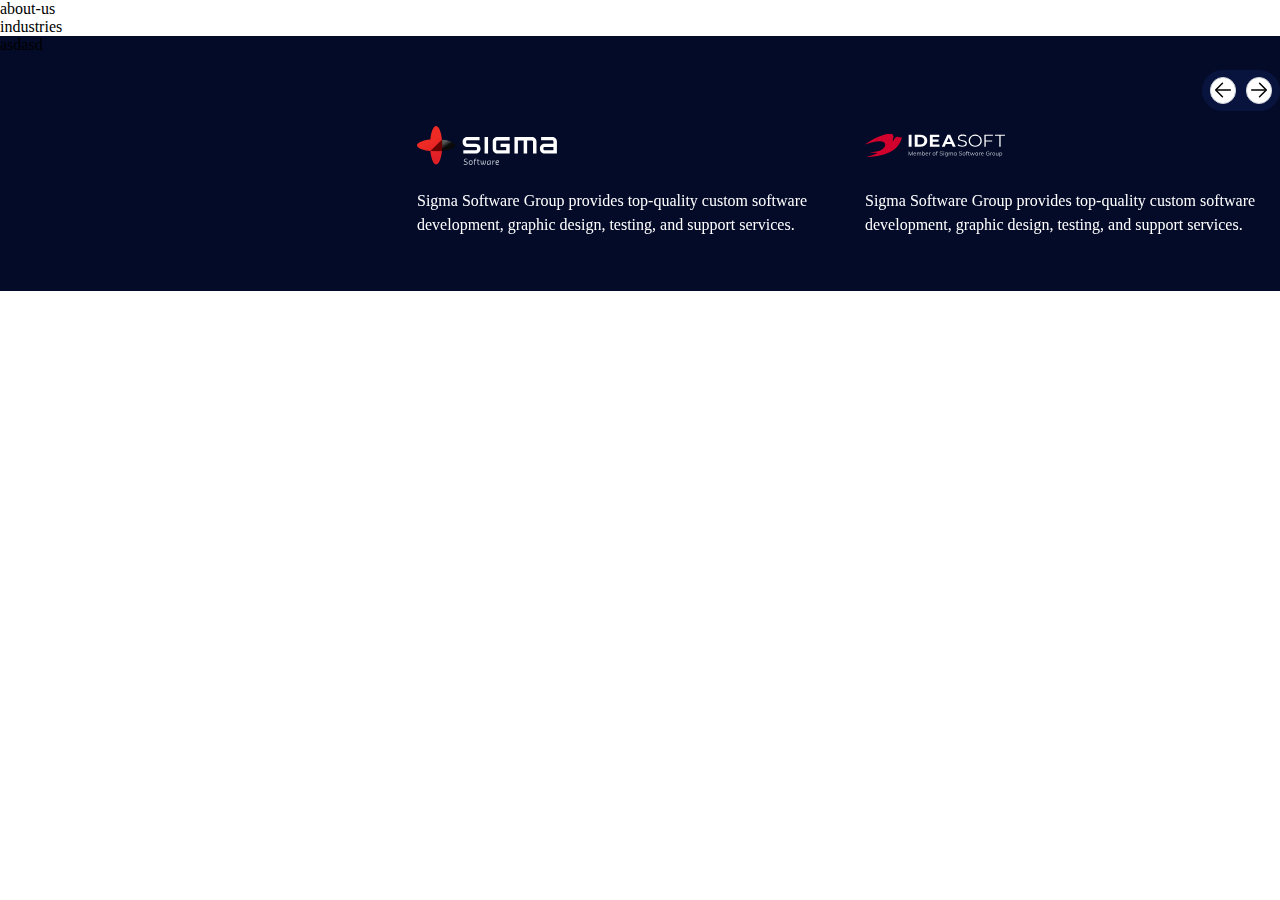
==== index.html @ 870d29e8 "style" ====
<!DOCTYPE html>
<html lang="en">
<head>
    <meta charset="UTF-8">
    <meta name="viewport" content="width=device-width, initial-scale=1.0, maximum-scale=1.0, user-scalable=0">
    <meta http-equiv="X-UA-Compatible" content="ie=edge">
    <meta name="it-rating" content="it-rat-8f86cffe2a74b4c44b0af9d98dd233a2"/>
    <title>BIOM | Tabs</title>
    <script src="jquery.min.js"></script>
    <script src="owlcarousel/owl.carousel.min.js"></script>
    <script
            src="https://code.jquery.com/jquery-3.6.0.min.js"
            integrity="sha256-/xUj+3OJU5yExlq6GSYGSHk7tPXikynS7ogEvDej/m4="
            crossorigin="anonymous"></script>
    <link rel="stylesheet" type="text/css" href="./css/style.css">
    <link rel="stylesheet" href="css/owl.carousel.min.css">
    <link rel="stylesheet" href="css/owl.theme.default.min.css">
</head>
<body>
<header>
    <div class="links-header">
        <ul>
            <li>
                <a href="/about-us.html">about-us</a>
            </li>
            <li>
                <a href="/industries.html">industries</a>
            </li>
        </ul>
    </div>
</header>
<main>
    <div class="partners-slider-wrapper" style="background-color: #040b29">
        <div class="partners-slider-title">
            asdasd
        </div>
        <div class="partners-slider">
            <div id="owl-demo" class="owl-carousel partners-slider-carousel ">
                <div>
                    <div class="partners-slider-icon">
                        <svg width="140" height="39" viewBox="0 0 140 39" fill="none"
                             xmlns="http://www.w3.org/2000/svg">
                            <g clip-path="url(#clip0_4730_5196)">
                                <path fill-rule="evenodd" clip-rule="evenodd"
                                      d="M46.3367 27.5465H58.7065C61.3407 27.5465 63.4845 25.5219 63.4845 23.0341V22.1871C63.4845 19.7445 61.4604 17.7635 58.8765 17.6784L58.7901 17.6713H50.4319C49.7066 17.6713 49.117 17.1141 49.117 16.4306V15.6148C49.117 14.9299 49.7066 14.372 50.4319 14.372H62.5508V11.1021H50.4319C47.7976 11.1021 45.6543 13.1255 45.6543 15.6148V16.4306C45.6543 18.9191 47.7976 20.9441 50.4319 20.9441H58.7065C59.4315 20.9458 60.0205 21.5034 60.0205 22.1871V23.0341C60.0205 23.7167 59.4307 24.2744 58.7065 24.2744H46.3367V27.5465Z"
                                      fill="white"/>
                                <path fill-rule="evenodd" clip-rule="evenodd"
                                      d="M67.5869 27.5444H71.0498V11.103H67.5876L67.5869 27.5444Z" fill="white"/>
                                <path fill-rule="evenodd" clip-rule="evenodd"
                                      d="M116.029 27.5385H119.493L119.494 15.6198C119.494 13.1305 117.35 11.106 114.715 11.106H97.458V27.5385H100.9V14.3783H106.666L106.671 27.5385H110.127V14.3783H114.715C115.441 14.3783 116.031 14.9361 116.031 15.6205L116.029 27.5385Z"
                                      fill="white"/>
                                <path fill-rule="evenodd" clip-rule="evenodd"
                                      d="M136.435 24.2672H136.433H127.712C126.987 24.2672 126.396 23.7105 126.396 23.024V22.1873C126.396 21.5023 126.987 20.9447 127.712 20.9447H136.439L136.435 24.2672ZM139.906 15.6151C139.906 13.1272 137.761 11.1021 135.126 11.1021H124.128V14.3742H135.126C135.853 14.3742 136.442 14.9322 136.442 15.6161L136.442 17.6726H127.712C125.078 17.6726 122.936 19.6984 122.936 22.1873V23.024C122.936 25.5144 125.078 27.5387 127.712 27.5387H139.892L139.906 15.6151Z"
                                      fill="white"/>
                                <path fill-rule="evenodd" clip-rule="evenodd"
                                      d="M75.7185 23.0361C75.7185 25.5244 77.8601 27.55 80.4954 27.55H92.69V17.6843H83.578V20.956H89.2076V24.2781H80.4954C79.7699 24.2781 79.1786 23.7203 79.1786 23.0361L79.1756 15.621C79.1756 14.9366 79.7669 14.3788 80.4924 14.3788H92.6564V11.1064H80.4924C77.8571 11.1064 75.7148 13.131 75.7148 15.621L75.7185 23.0361Z"
                                      fill="white"/>
                                <path fill-rule="evenodd" clip-rule="evenodd"
                                      d="M19.1431 0C16.4214 0 14.1168 5.62988 13.3332 13.4003C5.60129 14.1876 0 16.504 0 19.2396C0 21.9748 5.60129 24.2912 13.3332 25.0787C14.1168 32.8489 16.4214 38.4786 19.1431 38.4786C22.5098 38.4786 25.2392 29.8646 25.2392 19.2394C25.2392 8.61376 22.5098 0 19.1431 0Z"
                                      fill="url(#paint0_linear_4730_5196)"/>
                                <mask id="mask0_4730_5196" style="mask-type:alpha" maskUnits="userSpaceOnUse" x="13"
                                      y="13" width="26" height="13">
                                    <path d="M13.334 25.0781C15.1662 25.2643 17.1181 25.3651 19.1432 25.3651C29.7159 25.3651 38.2864 22.6222 38.2864 19.2391C38.2864 16.5035 32.6853 14.1872 24.9531 13.3999L13.334 25.0781Z"
                                          fill="white"/>
                                </mask>
                                <g mask="url(#mask0_4730_5196)">
                                    <path d="M13.334 25.0781C15.1662 25.2643 17.1181 25.3651 19.1432 25.3651C29.7159 25.3651 38.2864 22.6222 38.2864 19.2391C38.2864 16.5035 32.6853 14.1872 24.9531 13.3999L13.334 25.0781Z"
                                          fill="url(#paint1_linear_4730_5196)"/>
                                    <path fill-rule="evenodd" clip-rule="evenodd"
                                          d="M24.9533 13.3999H24.9531L13.334 25.0784C15.1662 25.2643 17.1183 25.3651 19.1437 25.3651C21.1693 25.3651 23.1213 25.2643 24.9533 25.0784C25.139 23.2363 25.2396 21.2747 25.2396 19.2389C25.2396 17.2029 25.139 15.2411 24.9533 13.3999Z"
                                          fill="#690000"/>
                                    <path fill-rule="evenodd" clip-rule="evenodd"
                                          d="M13.3353 25.0787L24.9544 13.4002C23.1224 13.2138 21.1703 13.1128 19.1449 13.1128C17.1193 13.1128 15.1671 13.2138 13.3348 13.4002C13.1492 15.2416 13.0488 17.2035 13.0488 19.2392C13.0488 21.275 13.1492 23.2366 13.3348 25.0787H13.3353Z"
                                          fill="#A50D12"/>
                                </g>
                                <path fill-rule="evenodd" clip-rule="evenodd"
                                      d="M46.7568 38.6715V38.0003H46.822C47.1316 38.0904 47.8728 38.2541 48.3453 38.2541H48.5976C49.3635 38.2541 49.8767 37.9673 49.8767 37.1979C49.8767 36.5267 49.5345 36.322 48.9805 36.1746L48.1579 35.9536C47.5713 35.7898 46.822 35.4052 46.822 34.3162C46.822 33.3255 47.5795 32.6543 48.7934 32.6543H48.9805C49.4286 32.6543 50.1291 32.7855 50.3816 32.9081V33.555H50.3167C50.0231 33.4567 49.396 33.3255 48.9805 33.3255H48.7934C48.0276 33.3255 47.5795 33.6123 47.5795 34.3162C47.5795 34.9549 47.9868 35.1268 48.4756 35.274L49.2657 35.5032C49.893 35.6834 50.6342 36.0109 50.6342 37.1979C50.6342 38.2541 49.8767 38.9253 48.5976 38.9253H48.3453C47.8402 38.9253 47.0094 38.7616 46.7568 38.6715Z"
                                      fill="#CED4DA"/>
                                <path fill-rule="evenodd" clip-rule="evenodd"
                                      d="M54.9523 36.5594C54.9523 35.5689 54.6672 34.9551 53.7142 34.9551C52.761 34.9551 52.476 35.5689 52.476 36.5594C52.476 37.5502 52.761 38.2871 53.7142 38.2871C54.6672 38.2871 54.9523 37.5502 54.9523 36.5594ZM51.7754 36.5594C51.7754 35.2171 52.4109 34.3164 53.7142 34.3164C55.0826 34.3164 55.6527 35.2171 55.6527 36.5594C55.6527 38.0251 55.0175 38.9253 53.7142 38.9253C52.3457 38.9253 51.7754 38.0251 51.7754 36.5594Z"
                                      fill="#CED4DA"/>
                                <path fill-rule="evenodd" clip-rule="evenodd"
                                      d="M57.2993 35.0203H56.5986V34.3816H57.2993V34.1933C57.2993 33.2274 57.8777 32.7197 58.7655 32.7197H59.2706V33.3584H58.7655C58.1952 33.3584 57.9999 33.6122 57.9999 34.1933V34.3816H59.1484V35.0203H57.9999V38.8598H57.2993V35.0203Z"
                                      fill="#CED4DA"/>
                                <path fill-rule="evenodd" clip-rule="evenodd"
                                      d="M62.0856 38.8598C61.1326 38.8598 60.5542 38.4094 60.5542 37.3207V35.0203H59.8535V34.3817H60.5542V33.3584H61.2548V34.3817H62.5255V35.0203H61.2548V37.1979C61.2548 38.0248 61.5071 38.2211 62.2078 38.2211H62.6559V38.8598H62.0856Z"
                                      fill="#CED4DA"/>
                                <path fill-rule="evenodd" clip-rule="evenodd"
                                      d="M63.6016 35.5361V34.3818H64.3022V35.5361C64.3022 36.8132 64.7093 37.8692 65.0923 38.3441C65.4752 37.8692 65.8904 36.8132 65.8904 35.5361V34.3818H66.5911V35.5361C66.5911 36.8132 67.0064 37.8692 67.3893 38.3441C67.764 37.8692 68.1795 36.8132 68.1795 35.5361V34.3818H68.88V35.5361C68.88 37.067 68.2447 38.4096 67.7966 38.8599H67.0392C66.8111 38.6061 66.3385 37.8037 66.2408 37.3208C66.143 37.8037 65.6705 38.6061 65.4424 38.8599H64.6849C64.2368 38.4096 63.6016 37.067 63.6016 35.5361Z"
                                      fill="#CED4DA"/>
                                <path fill-rule="evenodd" clip-rule="evenodd"
                                      d="M72.9129 37.3206V35.02H72.408C71.4466 35.02 70.7541 35.6587 70.7541 36.6819V37.3861C70.7541 38.09 71.0719 38.2865 71.4466 38.2865C71.8947 38.2865 72.408 37.8364 72.6603 37.5826L72.9129 37.3206ZM70.0537 37.3861V36.6819C70.0537 35.2738 71.1941 34.3813 72.408 34.3813H73.6135V38.8597H72.9129V38.0247L72.5951 38.3438C72.2693 38.663 71.8947 38.925 71.3244 38.925C70.6238 38.925 70.0537 38.4746 70.0537 37.3861Z"
                                      fill="#CED4DA"/>
                                <path fill-rule="evenodd" clip-rule="evenodd"
                                      d="M75.3896 34.3818H76.0903V35.3726L76.1555 35.2743C76.4895 34.7585 76.8803 34.3818 77.4588 34.3818H77.7437V35.1513H77.4262C77.1087 35.1513 76.7989 35.2743 76.5954 35.4708L76.0903 35.9782V38.8599H75.3896V34.3818Z"
                                      fill="#CED4DA"/>
                                <path fill-rule="evenodd" clip-rule="evenodd"
                                      d="M79.2924 36.2974H80.4328C81.1333 36.2974 81.3288 36.0436 81.3288 35.6017C81.3288 35.1186 81.0031 34.9551 80.498 34.9551C79.7324 34.9551 79.2924 35.3397 79.2924 36.2401V36.2974ZM78.5918 37.1326V36.2401C78.5918 35.0203 79.4144 34.3164 80.498 34.3164C81.386 34.3164 82.0213 34.7012 82.0213 35.6017C82.0213 36.3957 81.5162 36.8788 80.6281 36.8788H79.2924V37.1326C79.2924 37.9675 79.7974 38.2869 80.498 38.2869C81.0031 38.2869 81.5162 38.0904 81.7036 38.0003H81.7687V38.639C81.5813 38.729 81.0031 38.9253 80.498 38.9253C79.4144 38.9253 78.5918 38.4097 78.5918 37.1326Z"
                                      fill="#CED4DA"/>
                            </g>
                            <defs>
                                <linearGradient id="paint0_linear_4730_5196" x1="16.3473" y1="31.1244" x2="9.30823"
                                                y2="17.2313" gradientUnits="userSpaceOnUse">
                                    <stop stop-color="#E11F27"/>
                                    <stop offset="1" stop-color="#EE2A24"/>
                                </linearGradient>
                                <linearGradient id="paint1_linear_4730_5196" x1="23.0646" y1="18.8253" x2="25.5005"
                                                y2="22.8401" gradientUnits="userSpaceOnUse">
                                    <stop stop-color="#595959"/>
                                    <stop offset="1" stop-color="#0A0A0A"/>
                                </linearGradient>
                                <clipPath id="clip0_4730_5196">
                                    <rect width="140" height="39" fill="white"/>
                                </clipPath>
                            </defs>
                        </svg>
                    </div>
                    <div class="partners-slider-text">
                        <p>
                            Sigma Software Group provides top-quality custom software development, graphic design,
                            testing, and support services.
                        </p>
                    </div>
                </div>
                <div>
                    <div class="partners-slider-icon">
                        <svg width="166" height="28" viewBox="0 0 166 28" fill="none"
                             xmlns="http://www.w3.org/2000/svg">
                            <g clip-path="url(#clip0_4730_5223)">
                                <path d="M100.998 1.18747L107.603 15.4003H104.015L102.707 12.3547H95.8483L94.5398 15.4003H91.0366L97.621 1.18747H100.998ZM65.6771 1.18747C67.281 1.18747 68.6984 1.48188 69.9295 2.0707C71.1605 2.65952 72.1172 3.4886 72.7996 4.55795C73.4819 5.62731 73.8231 6.87261 73.8231 8.29391C73.8231 9.7152 73.4819 10.9605 72.7996 12.0299C72.1172 13.0992 71.1605 13.9283 69.9295 14.5171C68.6984 15.1059 67.281 15.4003 65.6771 15.4003H58.9661V1.18747H65.6771ZM88.1021 1.18747V3.82701H80.3359V6.91323H87.1946V9.47155H80.3359V12.7608H88.3764V15.4003H76.9382V1.18747H88.1021ZM55.2042 1.18066V15.3935H51.7959V1.18066H55.2042ZM65.5082 3.88792H62.3849V12.6999H65.5082C66.9855 12.6999 68.1638 12.304 69.0431 11.5121C69.9224 10.7202 70.3621 9.64752 70.3621 8.29391C70.3621 6.9403 69.9224 5.86757 69.0431 5.07571C68.1638 4.28384 66.9855 3.88792 65.5082 3.88792ZM99.2882 4.41583L96.9457 9.85733H101.631L99.2882 4.41583Z"
                                      fill="white"/>
                                <path d="M115.327 15.522C114.23 15.522 113.178 15.3528 112.172 15.0143C111.166 14.6759 110.389 14.2293 109.84 13.6743L110.452 12.5169C110.987 13.0313 111.697 13.4475 112.584 13.7656C113.47 14.0837 114.384 14.2428 115.327 14.2428C116.65 14.2428 117.641 14.0093 118.303 13.5423C118.964 13.0753 119.295 12.4696 119.295 11.7251C119.295 11.1566 119.115 10.7031 118.756 10.3647C118.398 10.0263 117.958 9.76574 117.437 9.583C116.917 9.40026 116.192 9.20061 115.264 8.98403C114.152 8.71331 113.266 8.45274 112.605 8.20232C111.943 7.9519 111.377 7.56951 110.906 7.05514C110.435 6.54077 110.199 5.84367 110.199 4.96382C110.199 4.2464 110.396 3.59329 110.79 3.00447C111.184 2.41565 111.789 1.94528 112.605 1.59334C113.421 1.2414 114.434 1.06543 115.644 1.06543C116.488 1.06543 117.314 1.1771 118.123 1.40045C118.932 1.62379 119.632 1.93174 120.223 2.32428L119.696 3.52223C119.076 3.12968 118.415 2.83527 117.712 2.639C117.008 2.44272 116.319 2.34459 115.644 2.34459C114.349 2.34459 113.375 2.58485 112.721 3.06538C112.067 3.54592 111.739 4.16519 111.739 4.92321C111.739 5.49173 111.919 5.94857 112.278 6.29374C112.636 6.63891 113.087 6.90286 113.628 7.0856C114.17 7.26833 114.898 7.46799 115.812 7.68457C116.896 7.94175 117.772 8.19555 118.44 8.44597C119.108 8.69639 119.674 9.0754 120.139 9.583C120.603 10.0906 120.835 10.7776 120.835 11.6439C120.835 12.3613 120.635 13.0144 120.234 13.6032C119.833 14.192 119.217 14.659 118.387 15.0042C117.557 15.3494 116.537 15.522 115.327 15.522ZM130.691 15.522C129.227 15.522 127.901 15.2072 126.713 14.5778C125.524 13.9484 124.595 13.0855 123.927 11.989C123.259 10.8926 122.924 9.66084 122.924 8.29369C122.924 6.92654 123.259 5.69477 123.927 4.59834C124.595 3.50192 125.524 2.639 126.713 2.00957C127.901 1.38014 129.227 1.06543 130.691 1.06543C132.154 1.06543 133.473 1.37676 134.648 1.99942C135.822 2.62208 136.747 3.485 137.423 4.58819C138.098 5.69139 138.436 6.92654 138.436 8.29369C138.436 9.66084 138.098 10.896 137.423 11.9992C136.747 13.1024 135.822 13.9653 134.648 14.588C133.473 15.2106 132.154 15.522 130.691 15.522ZM130.691 14.1819C131.858 14.1819 132.913 13.9281 133.856 13.4205C134.799 12.9129 135.537 12.209 136.072 11.3089C136.607 10.4087 136.874 9.40365 136.874 8.29369C136.874 7.18373 136.607 6.17868 136.072 5.27853C135.537 4.37838 134.799 3.67451 133.856 3.1669C132.913 2.6593 131.858 2.4055 130.691 2.4055C129.523 2.4055 128.464 2.6593 127.514 3.1669C126.565 3.67451 125.819 4.37838 125.277 5.27853C124.736 6.17868 124.465 7.18373 124.465 8.29369C124.465 9.40365 124.736 10.4087 125.277 11.3089C125.819 12.209 126.565 12.9129 127.514 13.4205C128.464 13.9281 129.523 14.1819 130.691 14.1819ZM143.135 2.48672V8.07035H150.775V9.36981H143.135V15.4001H141.574V1.18725H151.703V2.48672H143.135ZM159.247 2.48672H154.055V1.18725H166V2.48672H160.809V15.4001H159.247V2.48672Z"
                                      fill="white"/>
                                <path d="M52.3251 25.7589L52.3191 22.2728L53.9405 25.7589H54.3444L55.9527 22.248L55.9529 25.7589H56.4821V21.0335H56.0086L54.1486 25.1055L52.2694 21.0335H51.7959V25.7589H52.3251ZM59.2629 25.8054C59.5136 25.8054 59.7585 25.7656 59.9975 25.6859C60.2366 25.6063 60.4327 25.4979 60.5859 25.3607L60.3979 24.9692C60.2261 25.1019 60.0463 25.2003 59.8583 25.2645C59.6703 25.3286 59.4741 25.3607 59.2699 25.3607C58.8799 25.3607 58.584 25.2501 58.3821 25.0289C58.1801 24.8077 58.0792 24.4802 58.0792 24.0466L58.0793 24.0732H60.6486V23.9736C60.6486 23.6329 60.5894 23.3409 60.471 23.0976C60.3526 22.8542 60.182 22.6673 59.9592 22.5367C59.7364 22.4062 59.4695 22.341 59.1585 22.341C58.8335 22.341 58.5469 22.414 58.2985 22.56C58.0502 22.706 57.8564 22.9095 57.7171 23.1706C57.5778 23.4316 57.5082 23.7347 57.5082 24.0798C57.5082 24.4382 57.579 24.7468 57.7206 25.0057C57.8622 25.2645 58.0641 25.4625 58.3264 25.5997C58.5887 25.7368 58.9008 25.8054 59.2629 25.8054ZM60.14 23.7214H58.1031L58.1052 23.7078C58.1428 23.4802 58.221 23.2895 58.34 23.1357L58.3682 23.1009C58.5608 22.873 58.8266 22.7591 59.1654 22.7591C59.4904 22.7591 59.7376 22.8631 59.907 23.071C60.0341 23.227 60.1109 23.434 60.1374 23.692L60.14 23.7214ZM62.1482 25.7589V23.8542C62.1482 23.5267 62.2329 23.2679 62.4023 23.0776C62.5718 22.8874 62.805 22.7923 63.1021 22.7923C63.3528 22.7923 63.5373 22.8642 63.6557 23.008C63.7741 23.1518 63.8333 23.3785 63.8333 23.6882V25.7589H64.3973V23.8542C64.3973 23.5267 64.482 23.2679 64.6514 23.0776C64.8209 22.8874 65.0518 22.7923 65.3443 22.7923C65.5949 22.7923 65.7783 22.8642 65.8944 23.008C66.0104 23.1518 66.0684 23.3785 66.0684 23.6882V25.7589H66.6324V23.6617C66.6324 23.2192 66.535 22.8885 66.34 22.6695C66.145 22.4505 65.8549 22.341 65.4696 22.341C65.1539 22.341 64.8835 22.4206 64.6584 22.5799C64.5036 22.6894 64.3845 22.825 64.301 22.9868L64.2968 22.9953C64.2383 22.8372 64.1561 22.7084 64.0503 22.6089L64.0178 22.5799C63.8298 22.4206 63.5663 22.341 63.2275 22.341C62.9443 22.341 62.6994 22.4117 62.4929 22.5533C62.3379 22.6595 62.2176 22.7993 62.1319 22.9727L62.1173 23.0033L62.0646 22.4206H61.5285C61.5517 22.5755 61.5668 22.7314 61.5737 22.8885C61.5807 23.0456 61.5842 23.2015 61.5842 23.3564V25.7589H62.1482ZM69.5316 25.8054C69.838 25.8054 70.1084 25.7335 70.3428 25.5897C70.5773 25.4459 70.7606 25.2424 70.8929 24.9791C71.0252 24.7158 71.0914 24.4094 71.0914 24.0599C71.0914 23.7104 71.0252 23.4073 70.8929 23.1506C70.7606 22.894 70.5784 22.6949 70.3463 22.5533C70.1142 22.4117 69.8427 22.341 69.5316 22.341C69.216 22.341 68.9467 22.4173 68.7239 22.5699C68.5707 22.6749 68.4516 22.8086 68.3664 22.971L68.3478 23.0084L68.3479 20.8742H67.7839V25.7589H68.3479L68.3478 25.1408L68.3664 25.1785C68.4438 25.3277 68.5493 25.4518 68.683 25.5508L68.7239 25.5797C68.9467 25.7302 69.216 25.8054 69.5316 25.8054ZM69.4272 25.3607C69.079 25.3607 68.8121 25.249 68.6264 25.0256C68.4408 24.8021 68.3479 24.4847 68.3479 24.0732C68.3479 23.6661 68.4408 23.3509 68.6264 23.1274C68.8121 22.904 69.079 22.7923 69.4272 22.7923C69.7661 22.7923 70.0307 22.9029 70.221 23.1241C70.4113 23.3453 70.5065 23.6573 70.5065 24.0599C70.5065 24.4714 70.4113 24.7911 70.221 25.0189C70.0307 25.2468 69.7661 25.3607 69.4272 25.3607ZM73.5867 25.8054C73.8374 25.8054 74.0823 25.7656 74.3213 25.6859C74.5604 25.6063 74.7565 25.4979 74.9097 25.3607L74.7217 24.9692C74.55 25.1019 74.3701 25.2003 74.1821 25.2645C73.9941 25.3286 73.7979 25.3607 73.5937 25.3607C73.2038 25.3607 72.9078 25.2501 72.7059 25.0289C72.504 24.8077 72.403 24.4802 72.403 24.0466L72.4032 24.0732H74.9724V23.9736C74.9724 23.6329 74.9132 23.3409 74.7948 23.0976C74.6765 22.8542 74.5059 22.6673 74.283 22.5367C74.0602 22.4062 73.7933 22.341 73.4823 22.341C73.1573 22.341 72.8707 22.414 72.6223 22.56C72.374 22.706 72.1802 22.9095 72.0409 23.1706C71.9016 23.4316 71.832 23.7347 71.832 24.0798C71.832 24.4382 71.9028 24.7468 72.0444 25.0057C72.186 25.2645 72.3879 25.4625 72.6502 25.5997C72.9125 25.7368 73.2246 25.8054 73.5867 25.8054ZM74.4638 23.7214H72.4269L72.429 23.7078C72.4666 23.4802 72.5448 23.2895 72.6638 23.1357L72.692 23.1009C72.8846 22.873 73.1504 22.7591 73.4892 22.7591C73.8142 22.7591 74.0614 22.8631 74.2308 23.071C74.3579 23.227 74.4347 23.434 74.4613 23.692L74.4638 23.7214ZM76.472 25.7589V23.8542C76.472 23.6816 76.5057 23.5168 76.573 23.3597C76.6403 23.2026 76.747 23.0732 76.8933 22.9715C77.0395 22.8697 77.2333 22.8188 77.4747 22.8188C77.614 22.8188 77.737 22.8365 77.8437 22.8719L77.8577 22.3808C77.8112 22.3675 77.7613 22.3575 77.708 22.3509C77.6546 22.3443 77.5977 22.341 77.5374 22.341C77.2681 22.341 77.0256 22.4151 76.8097 22.5633C76.6446 22.6766 76.5237 22.832 76.4468 23.0295L76.4454 23.0333L76.3884 22.4206H75.8523C75.8755 22.5755 75.8906 22.7314 75.8975 22.8885C75.9045 23.0456 75.908 23.2015 75.908 23.3564V25.7589H76.472ZM81.8526 25.8054C82.1868 25.8054 82.4781 25.7346 82.7265 25.593C82.9748 25.4514 83.1675 25.2512 83.3044 24.9924C83.4414 24.7335 83.5098 24.4271 83.5098 24.0732C83.5098 23.7236 83.4414 23.4183 83.3044 23.1573C83.1675 22.8962 82.9748 22.6949 82.7265 22.5533C82.4781 22.4117 82.1868 22.341 81.8526 22.341C81.5184 22.341 81.2271 22.4117 80.9787 22.5533C80.7304 22.6949 80.5377 22.8962 80.4008 23.1573C80.2638 23.4183 80.1954 23.7236 80.1954 24.0732C80.1954 24.4271 80.2638 24.7335 80.4008 24.9924C80.5377 25.2512 80.7304 25.4514 80.9787 25.593C81.2271 25.7346 81.5184 25.8054 81.8526 25.8054ZM81.8526 25.3607C81.5044 25.3607 81.2364 25.2512 81.0484 25.0322C80.8604 24.8132 80.7664 24.4935 80.7664 24.0732C80.7664 23.6617 80.8627 23.3453 81.0553 23.1241C81.248 22.9029 81.5137 22.7923 81.8526 22.7923C82.1915 22.7923 82.4561 22.9029 82.6464 23.1241C82.8367 23.3453 82.9319 23.6617 82.9319 24.0732C82.9319 24.4935 82.8379 24.8132 82.6499 25.0322C82.4619 25.2512 82.1961 25.3607 81.8526 25.3607ZM85.2114 25.7589V22.8454H86.0678V22.4206L85.2114 22.4207V21.9759C85.2114 21.8191 85.2325 21.6933 85.2747 21.5986L85.288 21.5711C85.339 21.4737 85.4098 21.4063 85.5003 21.3687C85.5909 21.331 85.6918 21.3122 85.8032 21.3122C85.9146 21.3122 86.0353 21.3299 86.1653 21.3653V20.9074C86.0864 20.8853 86.0075 20.8698 85.9286 20.8609C85.8497 20.8521 85.7707 20.8477 85.6918 20.8477C85.3669 20.8477 85.1116 20.935 84.9259 21.1098C84.7402 21.2846 84.6474 21.5512 84.6474 21.9096V22.4207L83.965 22.4206V22.8454H84.6474V25.7589H85.2114ZM90.4249 25.812C90.8009 25.812 91.1258 25.7567 91.3997 25.6461C91.6736 25.5355 91.8848 25.3806 92.0333 25.1815C92.1819 24.9824 92.2562 24.7479 92.2562 24.478C92.2562 24.2568 92.2051 24.0743 92.103 23.9305C92.0009 23.7867 91.8628 23.6694 91.6887 23.5787C91.5146 23.488 91.3161 23.4117 91.0933 23.3498C90.8705 23.2878 90.6384 23.2303 90.397 23.1772C90.1695 23.1241 89.9676 23.0655 89.7912 23.0013C89.6148 22.9372 89.4779 22.852 89.3804 22.7458C89.2829 22.6396 89.2342 22.5002 89.2342 22.3277C89.2342 22.0489 89.3433 21.8321 89.5614 21.6773C89.7796 21.5224 90.0813 21.445 90.4666 21.445C90.7498 21.445 91.0121 21.4892 91.2535 21.5777C91.4949 21.6662 91.7293 21.8056 91.9568 21.9958L92.1796 21.5777C92.0403 21.4494 91.8813 21.341 91.7026 21.2525C91.5239 21.164 91.3301 21.0965 91.1212 21.0501C90.9123 21.0036 90.6941 20.9804 90.4666 20.9804C90.0999 20.9804 89.7819 21.0379 89.5127 21.153C89.2435 21.268 89.0346 21.4284 88.886 21.6341C88.7375 21.8399 88.6632 22.0777 88.6632 22.3476C88.6632 22.5732 88.7096 22.7613 88.8025 22.9117C88.8953 23.0622 89.0241 23.186 89.1889 23.2834C89.3537 23.3807 89.5429 23.4615 89.7564 23.5256C89.9699 23.5898 90.1951 23.6462 90.4318 23.6949C90.6686 23.748 90.8809 23.8044 91.069 23.8641C91.257 23.9238 91.4055 24.0035 91.5146 24.103C91.6237 24.2026 91.6782 24.3342 91.6782 24.4979C91.6782 24.7678 91.5691 24.9769 91.351 25.1251C91.1328 25.2733 90.8264 25.3475 90.4318 25.3475C90.093 25.3475 89.797 25.3054 89.544 25.2214C89.291 25.1373 89.0392 24.9957 88.7885 24.7966L88.5727 25.2147C88.7259 25.3475 88.8976 25.4592 89.0879 25.5499C89.2783 25.6406 89.4848 25.707 89.7077 25.749C89.9305 25.791 90.1695 25.812 90.4249 25.812ZM93.8324 21.6175V21.0069H93.143V21.6175H93.8324ZM93.7627 25.7589V22.4206H93.1987V25.7589H93.7627ZM96.4739 27.239C96.9938 27.239 97.3873 27.1129 97.6542 26.8607C97.9211 26.6085 98.0546 26.2324 98.0546 25.7324V22.4206H97.4906V22.9948L97.4787 22.971C97.4008 22.8233 97.2944 22.6994 97.1594 22.5993L97.118 22.5699C96.8929 22.4173 96.6178 22.341 96.2929 22.341C95.9819 22.341 95.7091 22.4106 95.4747 22.55C95.2403 22.6894 95.0569 22.883 94.9246 23.1307C94.7923 23.3785 94.7262 23.6683 94.7262 24.0002C94.7262 24.332 94.7923 24.6218 94.9246 24.8696C95.0569 25.1174 95.2403 25.311 95.4747 25.4503C95.7091 25.5897 95.9819 25.6594 96.2929 25.6594C96.5111 25.6594 96.706 25.624 96.8778 25.5532C97.0495 25.4824 97.1946 25.3817 97.313 25.2512C97.384 25.1729 97.4438 25.0862 97.4922 24.9912L97.4975 24.9802V25.7789C97.4975 26.0974 97.4194 26.3415 97.2632 26.5112L97.2364 26.5388C97.0623 26.7091 96.8082 26.7943 96.4739 26.7943C96.2279 26.7943 96.0074 26.7677 95.8124 26.7147C95.6175 26.6616 95.4109 26.5753 95.1927 26.4558L95.0952 26.8938C95.4852 27.1239 95.9447 27.239 96.4739 27.239ZM96.4043 25.2081C96.0608 25.2081 95.7904 25.1019 95.5931 24.8895C95.3958 24.6771 95.2972 24.3807 95.2972 24.0002C95.2972 23.6241 95.3958 23.3287 95.5931 23.1141C95.7904 22.8996 96.0608 22.7923 96.4043 22.7923C96.7432 22.7923 97.0089 22.8996 97.2016 23.1141C97.3942 23.3287 97.4906 23.6241 97.4906 24.0002C97.4906 24.3763 97.3942 24.6716 97.2016 24.8862C97.0089 25.1008 96.7432 25.2081 96.4043 25.2081ZM99.784 25.7589V23.8542C99.784 23.5267 99.8687 23.2679 100.038 23.0776C100.208 22.8874 100.441 22.7923 100.738 22.7923C100.989 22.7923 101.173 22.8642 101.291 23.008C101.41 23.1518 101.469 23.3785 101.469 23.6882V25.7589H102.033V23.8542C102.033 23.5267 102.118 23.2679 102.287 23.0776C102.457 22.8874 102.688 22.7923 102.98 22.7923C103.231 22.7923 103.414 22.8642 103.53 23.008C103.646 23.1518 103.704 23.3785 103.704 23.6882V25.7589H104.268V23.6617C104.268 23.2192 104.171 22.8885 103.976 22.6695C103.781 22.4505 103.491 22.341 103.105 22.341C102.79 22.341 102.519 22.4206 102.294 22.5799C102.139 22.6894 102.02 22.825 101.937 22.9868L101.933 22.9953C101.874 22.8372 101.792 22.7084 101.686 22.6089L101.654 22.5799C101.466 22.4206 101.202 22.341 100.863 22.341C100.58 22.341 100.335 22.4117 100.129 22.5533C99.9737 22.6595 99.8534 22.7993 99.7676 22.9727L99.7533 23.003L99.7004 22.4206H99.1642C99.1874 22.5755 99.2025 22.7314 99.2095 22.8885C99.2165 23.0456 99.2199 23.2015 99.2199 23.3564V25.7589H99.784ZM106.764 25.8054C107.084 25.8054 107.355 25.7302 107.578 25.5797C107.731 25.4763 107.851 25.3426 107.936 25.1785L107.947 25.155V25.7589H108.504V22.4206H107.947V22.9915L107.936 22.9679C107.858 22.8187 107.753 22.6946 107.619 22.5956L107.578 22.5666C107.355 22.4162 107.084 22.341 106.764 22.341C106.457 22.341 106.187 22.414 105.952 22.56C105.718 22.706 105.536 22.9095 105.406 23.1706C105.276 23.4316 105.211 23.7369 105.211 24.0864C105.211 24.436 105.275 24.7402 105.402 24.999C105.53 25.2579 105.711 25.457 105.945 25.5963C106.18 25.7357 106.453 25.8054 106.764 25.8054ZM106.875 25.3607C106.531 25.3607 106.263 25.2501 106.071 25.0289C105.878 24.8077 105.782 24.4935 105.782 24.0864C105.782 23.6794 105.878 23.3619 106.071 23.1341C106.263 22.9062 106.531 22.7923 106.875 22.7923C107.214 22.7923 107.477 22.9029 107.665 23.1241C107.853 23.3453 107.947 23.6617 107.947 24.0732C107.947 24.4847 107.854 24.8021 107.669 25.0256C107.483 25.249 107.218 25.3607 106.875 25.3607ZM113.216 25.812C113.592 25.812 113.917 25.7567 114.191 25.6461C114.465 25.5355 114.676 25.3806 114.825 25.1815C114.974 24.9824 115.048 24.7479 115.048 24.478C115.048 24.2568 114.997 24.0743 114.895 23.9305C114.792 23.7867 114.654 23.6694 114.48 23.5787C114.306 23.488 114.108 23.4117 113.885 23.3498C113.662 23.2878 113.43 23.2303 113.189 23.1772C112.961 23.1241 112.759 23.0655 112.583 23.0013C112.406 22.9372 112.269 22.852 112.172 22.7458C112.075 22.6396 112.026 22.5002 112.026 22.3277C112.026 22.0489 112.135 21.8321 112.353 21.6773C112.571 21.5224 112.873 21.445 113.258 21.445C113.541 21.445 113.804 21.4892 114.045 21.5777C114.286 21.6662 114.521 21.8056 114.748 21.9958L114.971 21.5777C114.832 21.4494 114.673 21.341 114.494 21.2525C114.315 21.164 114.122 21.0965 113.913 21.0501C113.704 21.0036 113.486 20.9804 113.258 20.9804C112.892 20.9804 112.574 21.0379 112.304 21.153C112.035 21.268 111.826 21.4284 111.678 21.6341C111.529 21.8399 111.455 22.0777 111.455 22.3476C111.455 22.5732 111.501 22.7613 111.594 22.9117C111.687 23.0622 111.816 23.186 111.981 23.2834C112.145 23.3807 112.334 23.4615 112.548 23.5256C112.762 23.5898 112.987 23.6462 113.223 23.6949C113.46 23.748 113.673 23.8044 113.861 23.8641C114.049 23.9238 114.197 24.0035 114.306 24.103C114.415 24.2026 114.47 24.3342 114.47 24.4979C114.47 24.7678 114.361 24.9769 114.143 25.1251C113.924 25.2733 113.618 25.3475 113.223 25.3475C112.885 25.3475 112.589 25.3054 112.336 25.2214C112.083 25.1373 111.831 24.9957 111.58 24.7966L111.364 25.2147C111.517 25.3475 111.689 25.4592 111.88 25.5499C112.07 25.6406 112.276 25.707 112.499 25.749C112.722 25.791 112.961 25.812 113.216 25.812ZM117.439 25.8054C117.773 25.8054 118.064 25.7346 118.313 25.593C118.561 25.4514 118.754 25.2512 118.89 24.9924C119.027 24.7335 119.096 24.4271 119.096 24.0732C119.096 23.7236 119.027 23.4183 118.89 23.1573C118.754 22.8962 118.561 22.6949 118.313 22.5533C118.064 22.4117 117.773 22.341 117.439 22.341C117.104 22.341 116.813 22.4117 116.565 22.5533C116.316 22.6949 116.124 22.8962 115.987 23.1573C115.85 23.4183 115.781 23.7236 115.781 24.0732C115.781 24.4271 115.85 24.7335 115.987 24.9924C116.124 25.2512 116.316 25.4514 116.565 25.593C116.813 25.7346 117.104 25.8054 117.439 25.8054ZM117.439 25.3607C117.091 25.3607 116.822 25.2512 116.634 25.0322C116.446 24.8132 116.352 24.4935 116.352 24.0732C116.352 23.6617 116.449 23.3453 116.641 23.1241C116.834 22.9029 117.1 22.7923 117.439 22.7923C117.778 22.7923 118.042 22.9029 118.232 23.1241C118.423 23.3453 118.518 23.6617 118.518 24.0732C118.518 24.4935 118.424 24.8132 118.236 25.0322C118.048 25.2512 117.782 25.3607 117.439 25.3607ZM120.797 25.7589V22.8454H121.654V22.4206L120.797 22.4207V21.9759C120.797 21.8191 120.819 21.6933 120.861 21.5986L120.874 21.5711C120.925 21.4737 120.996 21.4063 121.086 21.3687C121.177 21.331 121.278 21.3122 121.389 21.3122C121.501 21.3122 121.621 21.3299 121.751 21.3653V20.9074C121.672 20.8853 121.594 20.8698 121.515 20.8609C121.436 20.8521 121.357 20.8477 121.278 20.8477C120.953 20.8477 120.698 20.935 120.512 21.1098C120.326 21.2846 120.233 21.5512 120.233 21.9096V22.4207L119.551 22.4206V22.8454H120.233V25.7589H120.797ZM123.564 25.8054C123.657 25.8054 123.742 25.7999 123.818 25.7888C123.895 25.7777 123.973 25.7612 124.052 25.739V25.2811C123.982 25.3032 123.919 25.3187 123.864 25.3275C123.808 25.3364 123.745 25.3408 123.676 25.3408C123.56 25.3408 123.455 25.322 123.362 25.2844C123.27 25.2468 123.196 25.1793 123.143 25.082C123.09 24.9846 123.063 24.8475 123.063 24.6705L123.063 22.8454H124.066V22.4206L123.063 22.4207L123.063 21.372L122.499 21.5644L122.499 22.4207L121.817 22.4206V22.8454H122.499L122.499 24.7435C122.499 25.0798 122.586 25.3362 122.76 25.5127L122.788 25.5399C122.981 25.7169 123.239 25.8054 123.564 25.8054ZM126.352 25.7589L127.348 23.1522L128.351 25.7589H128.894L130.189 22.4206H129.632L128.622 25.1188L127.612 22.4206H127.118L126.096 25.118L125.106 22.4206H124.514L125.809 25.7589H126.352ZM132.301 25.8054C132.621 25.8054 132.893 25.7302 133.116 25.5797C133.269 25.4763 133.388 25.3426 133.473 25.1785L133.485 25.1553L133.485 25.7589H134.042V22.4206H133.485L133.485 22.9912L133.473 22.9679C133.396 22.8187 133.29 22.6946 133.157 22.5956L133.116 22.5666C132.893 22.4162 132.621 22.341 132.301 22.341C131.995 22.341 131.724 22.414 131.49 22.56C131.256 22.706 131.073 22.9095 130.943 23.1706C130.813 23.4316 130.748 23.7369 130.748 24.0864C130.748 24.436 130.812 24.7402 130.94 24.999C131.068 25.2579 131.249 25.457 131.483 25.5963C131.717 25.7357 131.99 25.8054 132.301 25.8054ZM132.413 25.3607C132.069 25.3607 131.801 25.2501 131.608 25.0289C131.416 24.8077 131.319 24.4935 131.319 24.0864C131.319 23.6794 131.416 23.3619 131.608 23.1341C131.801 22.9062 132.069 22.7923 132.413 22.7923C132.751 22.7923 133.015 22.9029 133.203 23.1241C133.391 23.3453 133.485 23.6617 133.485 24.0732C133.485 24.4847 133.392 24.8021 133.206 25.0256C133.021 25.249 132.756 25.3607 132.413 25.3607ZM135.778 25.7589V23.8542C135.778 23.6816 135.812 23.5168 135.879 23.3597C135.947 23.2026 136.053 23.0732 136.2 22.9715C136.346 22.8697 136.54 22.8188 136.781 22.8188C136.92 22.8188 137.043 22.8365 137.15 22.8719L137.164 22.3808C137.118 22.3675 137.068 22.3575 137.014 22.3509C136.961 22.3443 136.904 22.341 136.844 22.341C136.574 22.341 136.332 22.4151 136.116 22.5633C135.951 22.6766 135.83 22.832 135.753 23.0295L135.752 23.0333L135.695 22.4206H135.159C135.182 22.5755 135.197 22.7314 135.204 22.8885C135.211 23.0456 135.214 23.2015 135.214 23.3564V25.7589H135.778ZM139.29 25.8054C139.541 25.8054 139.786 25.7656 140.025 25.6859C140.264 25.6063 140.46 25.4979 140.613 25.3607L140.425 24.9692C140.254 25.1019 140.074 25.2003 139.886 25.2645C139.698 25.3286 139.501 25.3607 139.297 25.3607C138.907 25.3607 138.611 25.2501 138.409 25.0289C138.208 24.8077 138.107 24.4802 138.107 24.0466L138.107 24.0732H140.676V23.9736C140.676 23.6329 140.617 23.3409 140.498 23.0976C140.38 22.8542 140.209 22.6673 139.987 22.5367C139.764 22.4062 139.497 22.341 139.186 22.341C138.861 22.341 138.574 22.414 138.326 22.56C138.078 22.706 137.884 22.9095 137.744 23.1706C137.605 23.4316 137.536 23.7347 137.536 24.0798C137.536 24.4382 137.606 24.7468 137.748 25.0057C137.89 25.2645 138.091 25.4625 138.354 25.5997C138.616 25.7368 138.928 25.8054 139.29 25.8054ZM140.167 23.7214H138.13L138.133 23.7078C138.17 23.4802 138.248 23.2895 138.367 23.1357L138.396 23.1009C138.588 22.873 138.854 22.7591 139.193 22.7591C139.518 22.7591 139.765 22.8631 139.934 23.071C140.061 23.227 140.138 23.434 140.165 23.692L140.167 23.7214ZM145.771 25.812C145.985 25.812 146.199 25.7988 146.415 25.7722C146.631 25.7457 146.833 25.7081 147.021 25.6594C147.209 25.6107 147.368 25.5532 147.498 25.4868V23.2967H145.743V23.7281H146.976V25.1708L146.972 25.1722C146.849 25.212 146.717 25.2461 146.577 25.2746L146.492 25.291C146.262 25.3331 146.026 25.3541 145.785 25.3541C145.2 25.3541 144.754 25.1871 144.448 24.853C144.142 24.519 143.988 24.0311 143.988 23.3896C143.988 22.7613 144.138 22.2801 144.438 21.9461C144.737 21.612 145.168 21.445 145.729 21.445C146.012 21.445 146.27 21.4881 146.502 21.5744C146.734 21.6607 146.971 21.8012 147.212 21.9958L147.435 21.5777C147.222 21.3786 146.97 21.2293 146.68 21.1297C146.39 21.0302 146.073 20.9804 145.729 20.9804C145.251 20.9804 144.837 21.0755 144.486 21.2658C144.136 21.456 143.867 21.7315 143.679 22.0921C143.491 22.4527 143.397 22.8852 143.397 23.3896C143.397 23.8984 143.491 24.3331 143.679 24.6937C143.867 25.0543 144.138 25.3309 144.493 25.5233C144.848 25.7158 145.274 25.812 145.771 25.812ZM149.241 25.7589V23.8542C149.241 23.6816 149.275 23.5168 149.342 23.3597C149.41 23.2026 149.516 23.0732 149.662 22.9715C149.809 22.8697 150.003 22.8188 150.244 22.8188C150.383 22.8188 150.506 22.8365 150.613 22.8719L150.627 22.3808C150.58 22.3675 150.531 22.3575 150.477 22.3509C150.424 22.3443 150.367 22.341 150.307 22.341C150.037 22.341 149.795 22.4151 149.579 22.5633C149.414 22.6766 149.293 22.832 149.216 23.0295L149.215 23.0333L149.158 22.4206H148.622C148.645 22.5755 148.66 22.7314 148.667 22.8885C148.674 23.0456 148.677 23.2015 148.677 23.3564V25.7589H149.241ZM152.656 25.8054C152.99 25.8054 153.281 25.7346 153.53 25.593C153.778 25.4514 153.971 25.2512 154.108 24.9924C154.244 24.7335 154.313 24.4271 154.313 24.0732C154.313 23.7236 154.244 23.4183 154.108 23.1573C153.971 22.8962 153.778 22.6949 153.53 22.5533C153.281 22.4117 152.99 22.341 152.656 22.341C152.321 22.341 152.03 22.4117 151.782 22.5533C151.533 22.6949 151.341 22.8962 151.204 23.1573C151.067 23.4183 150.998 23.7236 150.998 24.0732C150.998 24.4271 151.067 24.7335 151.204 24.9924C151.341 25.2512 151.533 25.4514 151.782 25.593C152.03 25.7346 152.321 25.8054 152.656 25.8054ZM152.656 25.3607C152.308 25.3607 152.039 25.2512 151.851 25.0322C151.663 24.8132 151.569 24.4935 151.569 24.0732C151.569 23.6617 151.666 23.3453 151.858 23.1241C152.051 22.9029 152.317 22.7923 152.656 22.7923C152.995 22.7923 153.259 22.9029 153.45 23.1241C153.64 23.3453 153.735 23.6617 153.735 24.0732C153.735 24.4935 153.641 24.8132 153.453 25.0322C153.265 25.2512 152.999 25.3607 152.656 25.3607ZM156.509 25.8054C156.792 25.8054 157.044 25.7368 157.264 25.5997C157.416 25.5054 157.537 25.3807 157.629 25.2258L157.651 25.1862V25.7589H158.201V22.4206H157.637V24.3055C157.637 24.624 157.542 24.8784 157.351 25.0687C157.161 25.259 156.91 25.3541 156.599 25.3541C156.335 25.3541 156.137 25.2833 156.007 25.1417C155.878 25.0001 155.813 24.7789 155.813 24.478V22.4206H155.249V24.4913C155.249 24.9249 155.354 25.2523 155.565 25.4736C155.777 25.6948 156.091 25.8054 156.509 25.8054ZM159.93 27.1925V25.1411L159.949 25.1785C160.026 25.3277 160.132 25.4518 160.265 25.5508L160.306 25.5797C160.529 25.7302 160.798 25.8054 161.114 25.8054C161.425 25.8054 161.697 25.7357 161.929 25.5963C162.161 25.457 162.343 25.2579 162.475 24.999C162.608 24.7402 162.674 24.436 162.674 24.0864C162.674 23.7369 162.608 23.4316 162.475 23.1706C162.343 22.9095 162.16 22.706 161.925 22.56C161.691 22.414 161.42 22.341 161.114 22.341C160.798 22.341 160.529 22.4162 160.306 22.5666C160.125 22.6888 159.992 22.8534 159.906 23.0604L159.905 23.0621L159.847 22.4206H159.311C159.334 22.5755 159.349 22.7314 159.356 22.8885C159.363 23.0456 159.366 23.2015 159.366 23.3564V27.1925H159.93ZM161.01 25.3607C160.661 25.3607 160.394 25.249 160.209 25.0256C160.023 24.8021 159.93 24.4847 159.93 24.0732C159.93 23.6617 160.023 23.3453 160.209 23.1241C160.394 22.9029 160.661 22.7923 161.01 22.7923C161.348 22.7923 161.613 22.9062 161.803 23.1341C161.994 23.3619 162.089 23.6794 162.089 24.0864C162.089 24.4935 161.994 24.8077 161.803 25.0289C161.613 25.2501 161.348 25.3607 161.01 25.3607Z"
                                      fill="#CED4DA"/>
                                <path d="M15.2336 20.7407C18.0899 20.1286 20.6288 19.0588 22.533 16.7664C23.5645 15.6202 24.0405 14.0155 23.8818 12.4872C23.7232 10.6533 22.3744 9.66065 19.7561 9.27858C16.1857 8.74292 12.6947 9.35423 9.28298 10.1948C6.42668 10.8825 0.238025 12.7929 0.0793417 12.7929C0.555392 12.4108 1.11078 12.0287 1.58683 11.6466C8.17219 6.75615 15.551 3.24111 23.4851 0.872279C25.786 0.184554 28.1663 -0.27393 30.5465 0.184554C32.3714 0.49021 34.2756 1.86566 33.6409 4.38732C33.3235 5.60994 32.7327 6.7438 32.9268 9.27781C33.1648 8.97216 33.4029 8.59009 33.6409 8.28443C34.1963 7.36747 34.6723 6.4505 35.2277 5.60994C36.5765 3.6996 38.6394 3.1647 40.7023 4.31091C41.7337 4.92222 42.7652 4.54015 43.876 4.38732C43.5586 5.45712 43.2412 6.52691 42.8445 7.44388C39.9089 14.7032 34.6723 19.9765 27.1349 22.8795C21.6603 25.0191 15.9477 26.2425 10.1557 27.0066C6.82339 27.4643 3.41169 27.7708 0 28C7.65472 26.2858 10.2351 25.0963 15.2336 23.0331C13.5674 22.269 6.6647 22.5738 5.31589 22.5738C8.33088 22.0397 11.8219 21.4276 15.2336 20.7407Z"
                                      fill="#D2002D"/>
                            </g>
                            <defs>
                                <clipPath id="clip0_4730_5223">
                                    <rect width="166" height="28" fill="white"/>
                                </clipPath>
                            </defs>
                        </svg>
                    </div>
                    <div class="partners-slider-text">
                        <p>
                            Sigma Software Group provides top-quality custom software development, graphic design,
                            testing, and support services.
                        </p>
                    </div>
                </div>
                <div>
                    <div class="partners-slider-icon">
                        <svg width="140" height="39" viewBox="0 0 140 39" fill="none"
                             xmlns="http://www.w3.org/2000/svg">
                            <g clip-path="url(#clip0_4730_5196)">
                                <path fill-rule="evenodd" clip-rule="evenodd"
                                      d="M46.3367 27.5465H58.7065C61.3407 27.5465 63.4845 25.5219 63.4845 23.0341V22.1871C63.4845 19.7445 61.4604 17.7635 58.8765 17.6784L58.7901 17.6713H50.4319C49.7066 17.6713 49.117 17.1141 49.117 16.4306V15.6148C49.117 14.9299 49.7066 14.372 50.4319 14.372H62.5508V11.1021H50.4319C47.7976 11.1021 45.6543 13.1255 45.6543 15.6148V16.4306C45.6543 18.9191 47.7976 20.9441 50.4319 20.9441H58.7065C59.4315 20.9458 60.0205 21.5034 60.0205 22.1871V23.0341C60.0205 23.7167 59.4307 24.2744 58.7065 24.2744H46.3367V27.5465Z"
                                      fill="white"/>
                                <path fill-rule="evenodd" clip-rule="evenodd"
                                      d="M67.5869 27.5444H71.0498V11.103H67.5876L67.5869 27.5444Z" fill="white"/>
                                <path fill-rule="evenodd" clip-rule="evenodd"
                                      d="M116.029 27.5385H119.493L119.494 15.6198C119.494 13.1305 117.35 11.106 114.715 11.106H97.458V27.5385H100.9V14.3783H106.666L106.671 27.5385H110.127V14.3783H114.715C115.441 14.3783 116.031 14.9361 116.031 15.6205L116.029 27.5385Z"
                                      fill="white"/>
                                <path fill-rule="evenodd" clip-rule="evenodd"
                                      d="M136.435 24.2672H136.433H127.712C126.987 24.2672 126.396 23.7105 126.396 23.024V22.1873C126.396 21.5023 126.987 20.9447 127.712 20.9447H136.439L136.435 24.2672ZM139.906 15.6151C139.906 13.1272 137.761 11.1021 135.126 11.1021H124.128V14.3742H135.126C135.853 14.3742 136.442 14.9322 136.442 15.6161L136.442 17.6726H127.712C125.078 17.6726 122.936 19.6984 122.936 22.1873V23.024C122.936 25.5144 125.078 27.5387 127.712 27.5387H139.892L139.906 15.6151Z"
                                      fill="white"/>
                                <path fill-rule="evenodd" clip-rule="evenodd"
                                      d="M75.7185 23.0361C75.7185 25.5244 77.8601 27.55 80.4954 27.55H92.69V17.6843H83.578V20.956H89.2076V24.2781H80.4954C79.7699 24.2781 79.1786 23.7203 79.1786 23.0361L79.1756 15.621C79.1756 14.9366 79.7669 14.3788 80.4924 14.3788H92.6564V11.1064H80.4924C77.8571 11.1064 75.7148 13.131 75.7148 15.621L75.7185 23.0361Z"
                                      fill="white"/>
                                <path fill-rule="evenodd" clip-rule="evenodd"
                                      d="M19.1431 0C16.4214 0 14.1168 5.62988 13.3332 13.4003C5.60129 14.1876 0 16.504 0 19.2396C0 21.9748 5.60129 24.2912 13.3332 25.0787C14.1168 32.8489 16.4214 38.4786 19.1431 38.4786C22.5098 38.4786 25.2392 29.8646 25.2392 19.2394C25.2392 8.61376 22.5098 0 19.1431 0Z"
                                      fill="url(#paint0_linear_4730_5196)"/>
                                <mask id="mask0_4730_5196" style="mask-type:alpha" maskUnits="userSpaceOnUse" x="13"
                                      y="13" width="26" height="13">
                                    <path d="M13.334 25.0781C15.1662 25.2643 17.1181 25.3651 19.1432 25.3651C29.7159 25.3651 38.2864 22.6222 38.2864 19.2391C38.2864 16.5035 32.6853 14.1872 24.9531 13.3999L13.334 25.0781Z"
                                          fill="white"/>
                                </mask>
                                <g mask="url(#mask0_4730_5196)">
                                    <path d="M13.334 25.0781C15.1662 25.2643 17.1181 25.3651 19.1432 25.3651C29.7159 25.3651 38.2864 22.6222 38.2864 19.2391C38.2864 16.5035 32.6853 14.1872 24.9531 13.3999L13.334 25.0781Z"
                                          fill="url(#paint1_linear_4730_5196)"/>
                                    <path fill-rule="evenodd" clip-rule="evenodd"
                                          d="M24.9533 13.3999H24.9531L13.334 25.0784C15.1662 25.2643 17.1183 25.3651 19.1437 25.3651C21.1693 25.3651 23.1213 25.2643 24.9533 25.0784C25.139 23.2363 25.2396 21.2747 25.2396 19.2389C25.2396 17.2029 25.139 15.2411 24.9533 13.3999Z"
                                          fill="#690000"/>
                                    <path fill-rule="evenodd" clip-rule="evenodd"
                                          d="M13.3353 25.0787L24.9544 13.4002C23.1224 13.2138 21.1703 13.1128 19.1449 13.1128C17.1193 13.1128 15.1671 13.2138 13.3348 13.4002C13.1492 15.2416 13.0488 17.2035 13.0488 19.2392C13.0488 21.275 13.1492 23.2366 13.3348 25.0787H13.3353Z"
                                          fill="#A50D12"/>
                                </g>
                                <path fill-rule="evenodd" clip-rule="evenodd"
                                      d="M46.7568 38.6715V38.0003H46.822C47.1316 38.0904 47.8728 38.2541 48.3453 38.2541H48.5976C49.3635 38.2541 49.8767 37.9673 49.8767 37.1979C49.8767 36.5267 49.5345 36.322 48.9805 36.1746L48.1579 35.9536C47.5713 35.7898 46.822 35.4052 46.822 34.3162C46.822 33.3255 47.5795 32.6543 48.7934 32.6543H48.9805C49.4286 32.6543 50.1291 32.7855 50.3816 32.9081V33.555H50.3167C50.0231 33.4567 49.396 33.3255 48.9805 33.3255H48.7934C48.0276 33.3255 47.5795 33.6123 47.5795 34.3162C47.5795 34.9549 47.9868 35.1268 48.4756 35.274L49.2657 35.5032C49.893 35.6834 50.6342 36.0109 50.6342 37.1979C50.6342 38.2541 49.8767 38.9253 48.5976 38.9253H48.3453C47.8402 38.9253 47.0094 38.7616 46.7568 38.6715Z"
                                      fill="#CED4DA"/>
                                <path fill-rule="evenodd" clip-rule="evenodd"
                                      d="M54.9523 36.5594C54.9523 35.5689 54.6672 34.9551 53.7142 34.9551C52.761 34.9551 52.476 35.5689 52.476 36.5594C52.476 37.5502 52.761 38.2871 53.7142 38.2871C54.6672 38.2871 54.9523 37.5502 54.9523 36.5594ZM51.7754 36.5594C51.7754 35.2171 52.4109 34.3164 53.7142 34.3164C55.0826 34.3164 55.6527 35.2171 55.6527 36.5594C55.6527 38.0251 55.0175 38.9253 53.7142 38.9253C52.3457 38.9253 51.7754 38.0251 51.7754 36.5594Z"
                                      fill="#CED4DA"/>
                                <path fill-rule="evenodd" clip-rule="evenodd"
                                      d="M57.2993 35.0203H56.5986V34.3816H57.2993V34.1933C57.2993 33.2274 57.8777 32.7197 58.7655 32.7197H59.2706V33.3584H58.7655C58.1952 33.3584 57.9999 33.6122 57.9999 34.1933V34.3816H59.1484V35.0203H57.9999V38.8598H57.2993V35.0203Z"
                                      fill="#CED4DA"/>
                                <path fill-rule="evenodd" clip-rule="evenodd"
                                      d="M62.0856 38.8598C61.1326 38.8598 60.5542 38.4094 60.5542 37.3207V35.0203H59.8535V34.3817H60.5542V33.3584H61.2548V34.3817H62.5255V35.0203H61.2548V37.1979C61.2548 38.0248 61.5071 38.2211 62.2078 38.2211H62.6559V38.8598H62.0856Z"
                                      fill="#CED4DA"/>
                                <path fill-rule="evenodd" clip-rule="evenodd"
                                      d="M63.6016 35.5361V34.3818H64.3022V35.5361C64.3022 36.8132 64.7093 37.8692 65.0923 38.3441C65.4752 37.8692 65.8904 36.8132 65.8904 35.5361V34.3818H66.5911V35.5361C66.5911 36.8132 67.0064 37.8692 67.3893 38.3441C67.764 37.8692 68.1795 36.8132 68.1795 35.5361V34.3818H68.88V35.5361C68.88 37.067 68.2447 38.4096 67.7966 38.8599H67.0392C66.8111 38.6061 66.3385 37.8037 66.2408 37.3208C66.143 37.8037 65.6705 38.6061 65.4424 38.8599H64.6849C64.2368 38.4096 63.6016 37.067 63.6016 35.5361Z"
                                      fill="#CED4DA"/>
                                <path fill-rule="evenodd" clip-rule="evenodd"
                                      d="M72.9129 37.3206V35.02H72.408C71.4466 35.02 70.7541 35.6587 70.7541 36.6819V37.3861C70.7541 38.09 71.0719 38.2865 71.4466 38.2865C71.8947 38.2865 72.408 37.8364 72.6603 37.5826L72.9129 37.3206ZM70.0537 37.3861V36.6819C70.0537 35.2738 71.1941 34.3813 72.408 34.3813H73.6135V38.8597H72.9129V38.0247L72.5951 38.3438C72.2693 38.663 71.8947 38.925 71.3244 38.925C70.6238 38.925 70.0537 38.4746 70.0537 37.3861Z"
                                      fill="#CED4DA"/>
                                <path fill-rule="evenodd" clip-rule="evenodd"
                                      d="M75.3896 34.3818H76.0903V35.3726L76.1555 35.2743C76.4895 34.7585 76.8803 34.3818 77.4588 34.3818H77.7437V35.1513H77.4262C77.1087 35.1513 76.7989 35.2743 76.5954 35.4708L76.0903 35.9782V38.8599H75.3896V34.3818Z"
                                      fill="#CED4DA"/>
                                <path fill-rule="evenodd" clip-rule="evenodd"
                                      d="M79.2924 36.2974H80.4328C81.1333 36.2974 81.3288 36.0436 81.3288 35.6017C81.3288 35.1186 81.0031 34.9551 80.498 34.9551C79.7324 34.9551 79.2924 35.3397 79.2924 36.2401V36.2974ZM78.5918 37.1326V36.2401C78.5918 35.0203 79.4144 34.3164 80.498 34.3164C81.386 34.3164 82.0213 34.7012 82.0213 35.6017C82.0213 36.3957 81.5162 36.8788 80.6281 36.8788H79.2924V37.1326C79.2924 37.9675 79.7974 38.2869 80.498 38.2869C81.0031 38.2869 81.5162 38.0904 81.7036 38.0003H81.7687V38.639C81.5813 38.729 81.0031 38.9253 80.498 38.9253C79.4144 38.9253 78.5918 38.4097 78.5918 37.1326Z"
                                      fill="#CED4DA"/>
                            </g>
                            <defs>
                                <linearGradient id="paint0_linear_4730_5196" x1="16.3473" y1="31.1244" x2="9.30823"
                                                y2="17.2313" gradientUnits="userSpaceOnUse">
                                    <stop stop-color="#E11F27"/>
                                    <stop offset="1" stop-color="#EE2A24"/>
                                </linearGradient>
                                <linearGradient id="paint1_linear_4730_5196" x1="23.0646" y1="18.8253" x2="25.5005"
                                                y2="22.8401" gradientUnits="userSpaceOnUse">
                                    <stop stop-color="#595959"/>
                                    <stop offset="1" stop-color="#0A0A0A"/>
                                </linearGradient>
                                <clipPath id="clip0_4730_5196">
                                    <rect width="140" height="39" fill="white"/>
                                </clipPath>
                            </defs>
                        </svg>
                    </div>
                    <div class="partners-slider-text">
                        <p>
                            Sigma Software Group provides top-quality custom software development, graphic design,
                            testing, and support services.
                        </p>
                    </div>
                </div>
            </div>
        </div>
    </div>
</main>
<footer></footer>
<script src="./js/scripts.js"></script>
<script src="./js/slider.js"></script>
</body>
</html>
---- css/style.css ----
html,
body {
    /*overflow: hidden;*/
    position: relative;
    height: 100%;

    background-color: #F7F2F5;
}


/* Указываем box sizing */
*,
*::before,
*::after {
    -webkit-box-sizing: border-box;
    box-sizing: border-box;
}

/* Убираем внутренние отступы */
ul[class],
ol[class] {
    padding: 0;
}

/* Фоновый цвет body */
body {
    background-color: #fff;
}

/* Убираем внешние отступы */
body,
h1,
h2,
h3,
h4,
p,
ul[class],
ol[class],
li,
figure,
figcaption,
blockquote,
dl,
dd {
    margin: 0;
}

/* Apple */
html {
    -webkit-font-smoothing: antialiased;
    -webkit-tap-highlight-color: transparent;
}

/* Выставляем основные настройки по-умолчанию для body */
body {
    min-height: 100vh;
    scroll-behavior: smooth;
    text-rendering: optimizeSpeed;
}

/* Удаляем стандартную стилизацию для всех ul и il, у которых есть атрибут class*/
ul[class],
ol[class] {
    list-style: none;
}

ul {
    list-style: none;
    margin: 0;
    padding: 0;
}

/* Элементы a, у которых нет класса, сбрасываем до дефолтных стилей */
a:not([class]) {
    text-decoration: none;
    color: inherit;
}

a {
}

/* Упрощаем работу с изображениями */
img {
    max-width: 100%;
    display: block;
}

/* Указываем понятную периодичность в потоке данных у article*/
article > * + * {
    margin-top: 1em;
}

/* Наследуем шрифты для инпутов и кнопок */
input,
button,
textarea,
select {
    font: inherit;
    -webkit-appearance: none;
    -moz-appearance: none;
    appearance: none;
    border-radius: 0;
    margin: 0;
    padding: 0;
    border: none;
    outline: none;
    background: none;

}

/* Удаляем все анимации и переходы для людей, которые предпочитай их не использовать */
@media (prefers-reduced-motion: reduce) {
    * {
        -webkit-animation-duration: 0.01ms !important;
        animation-duration: 0.01ms !important;
        -webkit-animation-iteration-count: 1 !important;
        animation-iteration-count: 1 !important;
        -webkit-transition-duration: 0.01ms !important;
        transition-duration: 0.01ms !important;
        scroll-behavior: auto !important;
    }
}

a {
    outline: none;
    color: black;
}

input {
    outline: none;
}

html {
    /*font-size: 62.5%;*/
    -webkit-box-sizing: border-box;
    box-sizing: border-box;
    height: 100%;
    -webkit-font-smoothing: antialiased;
    -webkit-tap-highlight-color: transparent;
}



.links-header {
    display: flex;
    align-items: center;
}

.partners-slider-wrapper {
    display: flex;
    justify-content: space-between;
    overflow: hidden;
}

.partners-slider-title {
    width: 420px;
}

.partners-slider-carousel .owl-stage-outer {
    width: 863px;
    padding-top: 90px;
    padding-bottom: 36px;
}

.partners-slider-text p {
    font-weight: 400;
    font-size: 16px;
    line-height: 24px;
    color: #FFFFFF;
    margin: 0;
}

.partners-slider-icon {
    margin-bottom: 24px;
    width: 140px;
    height: 39px;
}

.partners-slider-icon svg {
    width: 100%;
    height: 100%;
    object-fit: cover;
}

.partners-slider-carousel .owl-nav {
    padding: 7px 8px;
    position: absolute;
    width: max-content;
    background: #09143e;
    border-radius: 51px;
    top: 34px;
    right: 0;
    display: flex;
    justify-content: space-between;
    align-items: center;
}


.owl-carousel .nav-btn {
    height: 27px;
    width: 26px;
    cursor: pointer;
}

.owl-carousel .owl-prev.disabled,
.owl-carousel .owl-next.disabled {
    pointer-events: none;
    opacity: 0.2;
}

.owl-carousel .prev-slide {
    background: url(../img/24.svg) no-repeat;
    background-color: #FFFFFF;
    border: 1px solid #CED4DA;
    border-radius: 60px;
    margin-right: 10px;
}

.owl-carousel .next-slide {
    background: url(../img/24-1.svg) no-repeat;
    background-color: #FFFFFF;
    border: 1px solid #CED4DA;
    border-radius: 60px;
}

.owl-carousel .prev-slide:hover {
    /*background-position: 0px -53px;*/

}

.owl-carousel .next-slide:hover {
    /*background-position: -24px -53px;*/
    /*background-position: 0 10px;*/
    /*background: url(../img/24.svg) no-repeat;*/

}

/*.next-slide:hover {*/
/*    -webkit-animation: next-slide 0.5s cubic-bezier(0.250, 0.460, 0.450, 0.940) both;*/
/*    animation: next-slide 0.5s cubic-bezier(0.250, 0.460, 0.450, 0.940) both;*/
/*}*/

/*@-webkit-keyframes next-slide {*/
/*    0% {*/
/*        -webkit-transform: translateX(0);*/
/*        transform: translateX(0);*/
/*    }*/
/*    100% {*/
/*        -webkit-transform: translateX(10px);*/
/*        transform: translateX(10px);*/
/*    }*/
/*}*/
/*@keyframes next-slide {*/
/*    0% {*/
/*        -webkit-transform: translateX(0);*/
/*        transform: translateX(0);*/
/*    }*/
/*    100% {*/
/*        -webkit-transform: translateX(100px);*/
/*        transform: translateX(100px);*/
/*    }*/
/*}*/

@media only screen and (max-width: 1024px) {
    .partners-slider-carousel .owl-stage-outer {
        width: 433px;
        padding-top: 90px;
        padding-bottom: 36px;
    }
}

@media only screen and (max-width: 767px) {

    .partners-slider-carousel .owl-stage-outer {
        width: 302px;
        padding: 80px 20px 36px 20px;
    }

    .partners-slider-wrapper {
        flex-wrap: wrap;
    }

    .partners-slider-text {
        width: 300px;
    }

}

.show-more-link-box {
    /*display: flex;*/
    /*justify-content: center;*/
    /*align-items: center;*/
    text-decoration: none;
    font-family: "Urbanist", Sans-serif;
}

.show-more-text-more {
    font-weight: 600;
    font-size: 20px;
    line-height: 24px;
    text-align: center;
    letter-spacing: 0.05em;
    color: #FFFFFF;

}

.show-more-link-btn {
    display: flex;
    align-items: center;
    width: 140px;
    /*height: 50px;*/
    /*background: #FFFFFF;*/
    /*border-radius: 60px;*/
    position: relative;
    overflow: hidden;
    cursor: pointer;
    font-weight: 600;
    font-size: 20px;
    line-height: 24px;
    text-align: center;
    letter-spacing: 0.05em;
    color: #212529;
}

.show-more-link-primary {
    top: 50%;
    left: 120px;
    transform: translateY(-50%);
    transition: left 0.5s;
    -moz-transition: left 0.5s;
}

.show-more-link-blog-button:hover .show-more-link-primary {
    top: 50%;
    left: 140px;
    transform: translateY(-50%);
}

.show-more-text {
    width: 20px;
    height: 16px;
    position: absolute;
    color: #000;
    display: flex;
    justify-content: center;
    align-items: center;
    font-size: 17px;
    /*transition: right 0.5s;*/
    /*-moz-transition: right 0.5s;*/
}

.show-more-link-secondary {
    top: 50%;
    right: 20px;
    transform: translateY(-50%);
    transition: right 0.5s;
    -moz-transition: right 0.5s;
    opacity: 0;
}

.show-more-link-blog-button:hover .show-more-link-secondary {
    top: 50%;
    right: 0px;
    transform: translateY(-50%);
    color: #FF3300;
    opacity: 1;
}

.show-more-link-blog-button:hover .show-more-text-more {
    color: #FF3300;
}


.box {
    display: flex;
    justify-content: center;
    align-items: center;
    font-family: "Urbanist", Sans-serif;
    /*background-color: #222831;*/
    /*padding: 50px 0;*/
}

.btn {
    width: 200px;
    height: 50px;
    background: #FFFFFF;
    border-radius: 60px;
    position: relative;
    overflow: hidden;
    cursor: pointer;
    font-weight: 600;
    font-size: 20px;
    line-height: 24px;
    text-align: center;
    letter-spacing: 0.05em;
    color: #212529;
}

.text {
    width: 200px;
    height: 50px;
    position: absolute;
    color: #000;
    display: flex;
    justify-content: center;
    align-items: center;
    font-size: 17px;
    transition: top 0.7s;
    -moz-transition: top 0.7s;
}

.primary {
    top: 0px;
    left: 0;
}

.secondary {
    top: 80px;
    left: 0;
}

.btn:hover .primary {
    top: -80px;
}

.btn:hover .secondary {
    top: 0px;
    color: #fff;
}

.btn:hover {
    background-color: red;
    transition: top 0.7s;
}

/*backgroun main*/
.main-background {
    width: 100%;
    /*height: 220px;*/
    background-repeat: no-repeat;
    background-image: url("../img/aboutbg.png");
    padding: 32px 0 44px 0;
}
.breadcrumbs {
    margin-bottom: 16px;
}
.breadcrumbs ul {
    display: flex;
    align-items: center;
}
.breadcrumbs ul li a {
    font-weight: 600;
    font-size: 16px;
    line-height: 24px;
    letter-spacing: 0.1em;
    color: #FF3300;
    font-family: "Urbanist", Sans-serif;
    position: relative;
    margin-right: 40px;
}

.breadcrumbs ul li a:before {
    position: absolute;
    content: '/';
    right: -20px;
    top: 50%;
    transform: translateY(-50%);
    color: #fff;
}


.title-main {
    font-weight: 700;
    font-size: 88px;
    line-height: 103px;
    letter-spacing: 0.1em;
    color: #FFFFFF;
    font-family: "Urbanist", Sans-serif;
}
/*backgroun main end*/

/* about us page style*/

/*vacancy block*/
.vacancy-wrapper {
    padding: 100px 0;
}

.vacancy-title {
    width: 38%;
    margin: 0 auto 64px auto;
}

.vacancy-title h2 {
    color: #FFFFFF;
    font-family: "Urbanist", Sans-serif;
    font-size: 48px;
    font-weight: 400;
    line-height: 56px;
    letter-spacing: 0;
    text-align: center;
}

.vacancy-title h5 {
    width: max-content;
    color: #FF3300;
    font-family: "Urbanist", Sans-serif;
    font-size: 16px;
    line-height: 24px;
    padding: 4px 8px;
    background: rgba(255, 51, 0, 0.3);
    border-radius: 8px;
    text-align: center;
    margin: 0 auto 8px auto;
}

.vacancy-single-wrapper {
    padding: 24px;
    width: 1312px;
    /*width: 100%;*/
    /*height: 108px;*/
    background: #010B29;
    border-radius: 8px;
    margin: 0 auto 16px auto;
}

.vacancy-single-wrapper:last-child {
    margin: 0 auto 64px auto;
}

.vacancy-single {
    display: flex;
    align-items: center;
    justify-content: space-between;
}

.vacancy-single-title {
    width: 520px;
}

.vacancy-single-title span {
    font-weight: 700;
    font-size: 16px;
    line-height: 24px;
    color: #868E96;
    margin-bottom: 4px;
    font-family: "Urbanist", Sans-serif;
}

.vacancy-single-title p {
    font-weight: 500;
    font-size: 24px;
    line-height: 32px;
    letter-spacing: 0.1em;
    color: #FFFFFF;
    font-family: "Urbanist", Sans-serif;
}

.vacancy-single-place span {
    font-weight: 700;
    font-size: 16px;
    line-height: 24px;
    color: #868E96;
    margin-bottom: 4px;
    font-family: "Urbanist", Sans-serif;
}

.vacancy-single-place p {
    font-weight: 500;
    font-size: 24px;
    line-height: 32px;
    letter-spacing: 0.1em;
    color: #FFFFFF;
    font-family: "Urbanist", Sans-serif;
}

.vacancy-single-time span {
    font-weight: 700;
    font-size: 16px;
    line-height: 24px;
    color: #868E96;
    margin-bottom: 4px;
    font-family: "Urbanist", Sans-serif;
}

.vacancy-single-time p {
    font-weight: 500;
    font-size: 24px;
    line-height: 32px;
    letter-spacing: 0.1em;
    color: #FFFFFF;
    font-family: "Urbanist", Sans-serif;
}
@media only screen and (max-width: 1024px) {
    .vacancy-title {
        width: 80%;
    }
    .vacancy-single-wrapper {
        width: 100%;
    }
    /*.vacancy-single-title {*/
    /*    width: 300px;*/
    /*    margin-right: 10px;*/
    /*}*/
    /*.vacancy-single-title p {*/
    /*    font-size: 14px;*/
    /*    line-height: 22px;*/
    /*}*/
    /*.vacancy-single-place p {*/
    /*    font-size: 14px;*/
    /*    line-height: 22px;*/
    /*}*/
    /*.vacancy-single-time p {*/
    /*    font-size: 14px;*/
    /*    line-height: 22px;*/
    /*}*/
    /*.show-more-text-more {*/
    /*    font-size: 14px;*/
    /*    line-height: 22px;*/
    /*}*/
    .vacancy-single {
        align-items: baseline;
    }
    .vacancy-single {
        overflow: auto;
    }
    .vacancy-single-title {
        width: 100%;
        margin-right: 20px;
    }
    .vacancy-single-place {
        width: 100%;
        margin-right: 20px;
    }
    .vacancy-single-time {
        width: 100%;
        margin-right: 20px;
    }
}
@media only screen and (max-width: 1024px) {
    .vacancy-single-title {
        margin-right: 22px;
    }
    .vacancy-single-title p {
        font-size: 14px;
        line-height: 22px;
    }
    .vacancy-single-place p {
        font-size: 14px;
        line-height: 22px;
    }
    .vacancy-single-time p {
        font-size: 14px;
        line-height: 22px;
    }
    .show-more-text-more {
        font-size: 14px;
        line-height: 22px;
    }
    .vacancy-single {
        align-items: center;
    }
}

/*vacancy block end*/

/*team block*/
.team-wrapper {
    display: flex;
    max-width: 1312px;
    margin: 0 auto;
    padding-top: 204px;
}

.team {
    display: flex;
    /*justify-content: space-between;*/
    flex-wrap: wrap;
}

.team-members {
    padding: 24px;
    width: 416px;
    height: max-content;
    background: #05143E;
    /*background: #24429e;*/
    border-radius: 8px;
    text-align: center;
    margin-right: 32px;
    margin-bottom: 132px;
}

.team-members:nth-child(2n) {
    margin-right: 0;
}

.team-members-img {
    margin: -124px auto 16px auto;
    width: 155px;
    height: 172px;
    border-radius: 10px;
}

.team-members-img img {
    width: 100%;
    height: 100%;
    object-fit: cover;
    border-radius: 10px;
}

.team-members-title span {
    font-weight: 700;
    font-size: 16px;
    line-height: 24px;
    text-align: center;
    color: #FF3300;
    font-family: "Urbanist", Sans-serif;
}

.team-members-title h4 {
    font-weight: 500;
    font-size: 32px;
    line-height: 40px;
    text-align: center;
    letter-spacing: 0.1em;
    color: #FFFFFF;
    font-family: "Urbanist", Sans-serif;
    margin-bottom: 16px;
}

.team-members-social {
    display: flex;
    align-items: center;
    justify-content: center;
    margin-bottom: 24px;
}

.team-members-social a {
    margin-right: 16px;
    display: block;
}

.team-members-social a:last-child {
    margin-right: 0;
}

.team-members-social a:hover svg {
    fill: #FF3300;
    transition: .3s;
}

.team-members-social a svg {
    fill: #868E96;
    transition: .3s;
}

.team-members-description p {
    font-weight: 400;
    font-size: 16px;
    line-height: 24px;
    color: #FFFFFF;
    font-family: "Roboto", Sans-serif;
    text-align: left;
    margin-bottom: 24px;
}

.team-members-description p:last-child {
    margin-bottom: 0;
}

.team-title {
    /*width: 448px;*/
    margin-right: 32px;
}

.team-title h2 {
    color: #FFFFFF;
    font-family: "Urbanist", Sans-serif;
    font-size: 48px;
    font-weight: 400;
    line-height: 56px;
    letter-spacing: 0;
}

.team-title h5 {
    width: max-content;
    color: #FF3300;
    font-family: "Urbanist", Sans-serif;
    font-size: 16px;
    line-height: 24px;
    padding: 4px 8px;
    background: rgba(255, 51, 0, 0.3);
    margin-bottom: 8px;
    border-radius: 8px;
}

@media only screen and (max-width: 1024px) {
    .team-wrapper {
        flex-direction: column;
    }

    .team-title {
        margin-bottom: 163px;
    }

    .team-members {
        margin: 0 auto 132px auto;
    }
    .team-members:nth-child(2n) {
        margin: 0 auto 132px auto;
    }
}

@media only screen and (max-width: 767px) {
    .team-members {
        width: 100%;
    }
}

/*team block end*/

/*how we work*/

.work-wrapper {
    position: relative;
    /*height: 1514px;*/
    padding-top: 108px;
    width: 1313px;
    margin: 0 auto;
}
.work-item-wrapper {
    display: flex;
    justify-content: space-between;
}
.work-item {
    width: 528px;
    position: relative;
    margin-bottom: 88px;
}
.work-item-col-two {
    margin-top: 130px;
}

.work-icon-group {
    position: absolute;
    top: 108px;
    left: 50%;
    transform: translateX(-50%);
}
.work-item-icon {
    padding: 3px 0;
    width: 64px;
    height: 64px;
    background: rgba(255, 255, 255, 0.1);
    border-radius: 8px;
    display: flex;
    align-items: center;
    justify-content: center;
    margin-bottom: 12px;
}
.work-item-text h4 {
    margin-bottom: 16px;
    font-weight: 500;
    font-size: 24px;
    line-height: 32px;
    letter-spacing: 0.1em;
    color: #FFFFFF;
    font-family: "Urbanist", Sans-serif;
    display: -webkit-box;
    -webkit-line-clamp: 1;
    -webkit-box-orient: vertical;
    overflow: hidden;
}

.work-item-text p {
    height: 96px;
    font-weight: 400;
    font-size: 16px;
    line-height: 24px;
    color: #FFFFFF;
    opacity: 0.7;
    font-family: "Urbanist", Sans-serif;
    display: -webkit-box;
    -webkit-line-clamp: 4;
    -webkit-box-orient: vertical;
    overflow: hidden;
}

.work-item-number {
    font-weight: 900;
    font-size: 200px;
    line-height: 140px;
    letter-spacing: 0.1em;
    color: #091B4C;
    opacity: 0.6;
    font-family: "Urbanist", Sans-serif;
    position: absolute;
    bottom: 0;
    right: 0;
}



/*how we work end*/

/*industries*/

.industries-single-wrapper {
    width: 1312px;
    margin: 0 auto;
    padding: 112px 0 100px 0;
    display: flex;
    align-items: center;
    justify-content: space-between;
    flex-wrap: wrap;
}

.industries-single {
    width: 416px;
    height: 392px;
    background-color: #05143E;
    border-radius: 8px 8px 8px 8px;
    margin-bottom: 32px;
}
.industries-single:nth-child(n+4) {
    margin-bottom: 0;
}
.industries-single-image {
    border-radius: 8px 8px 0 0;
    width: 416px;
    height: 120px;
}
.industries-single-image img {
    width: 100%;
    height: 100%;
    object-fit: cover;
    border-radius: 8px 8px 0 0;
}
.industries-single-description {
    padding: 16px 24px 24px 24px;
}
.industries-single-description h4 {
    font-weight: 500;
    font-size: 24px;
    line-height: 32px;
    letter-spacing: 0.1em;
    color: #FFFFFF;
    margin-bottom: 16px;
    font-family: "Urbanist", Sans-serif;
}
.industries-single-description p {
    font-weight: 400;
    font-size: 16px;
    line-height: 24px;
    color: #FFFFFF;
    opacity: 0.7;
    height: 144px;
    margin-bottom: 16px;
    font-family: "Urbanist", Sans-serif;
    display: -webkit-box;
    -webkit-line-clamp: 6;
    -webkit-box-orient: vertical;
    overflow: hidden;
}

@media only screen and (max-width: 1024px) {
    .industries-single {
        width: 45%;
    }
    .industries-single-wrapper {
        width: 100%;
    }
    .industries-single-image {
        width: 100%;
    }
}

@media only screen and (max-width: 767px) {
    .industries-single {
        width: 100%;
    }
    .industries-single-wrapper {
        width: 100%;
    }
    .industries-single-image {
        width: 100%;
    }
}

/*industries end*/

/*why-us*/
.why-us-wrapper {
    position: relative;
    padding-top: 40px;
    width: 1313px;
    margin: 0 auto;
    display: flex;
    flex-wrap: wrap;
    column-gap: 32px;
    row-gap: 32px;
}
.why-us-icon {
    padding: 3px 0;
    width: 112px;
    height: 112px;
    background: rgba(255, 255, 255, 0.1);
    border-radius: 8px;
    display: flex;
    align-items: center;
    justify-content: center;
    flex-shrink: 0;
    margin-right: 16px;
}
.why-us {
    padding: 24px;
    width: 640px;
    height: 188px;
    background: #05143E;
    border-radius: 8px;
    display: flex;
    align-items: center;

}
.why-us-description {

}
.why-us-description h5 {
    font-weight: 500;
    font-size: 24px;
    line-height: 32px;
    letter-spacing: 0.1em;
    color: #FFFFFF;
    font-family: "Urbanist", Sans-serif;
    margin: 0;
}
.why-us-description p {
    font-weight: 400;
    font-size: 16px;
    line-height: 24px;
    color: #FFFFFF;
    font-family: "Urbanist", Sans-serif;
    display: -webkit-box;
    -webkit-line-clamp: 4;
    -webkit-box-orient: vertical;
    overflow: hidden;
    height: 96px;
}
/*why-us*/
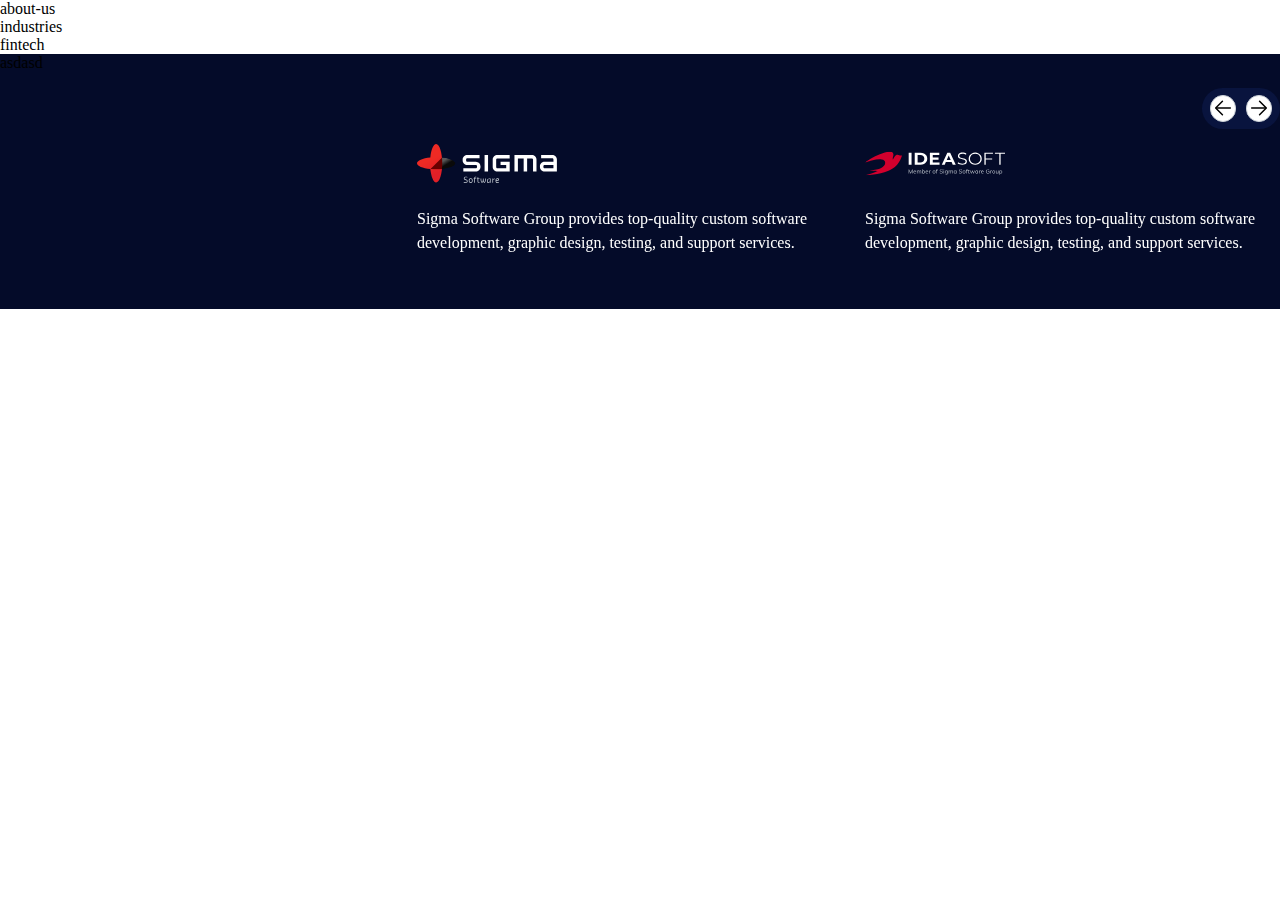
==== commit 1b4ae894: "add style for fintech" ====
--- a/index.html
+++ b/index.html
@@ -26,6 +26,9 @@
             <li>
                 <a href="/industries.html">industries</a>
             </li>
+            <li>
+                <a href="/fintech.html">fintech</a>
+            </li>
         </ul>
     </div>
 </header>
--- a/css/style.css
+++ b/css/style.css
@@ -821,7 +821,7 @@
 
 /*how we work*/
 
-.work-wrapper {
+.work-wrapper-desktop {
     position: relative;
     /*height: 1514px;*/
     padding-top: 108px;
@@ -898,8 +898,44 @@
     bottom: 0;
     right: 0;
 }
-
-
+@media only screen and (max-width: 1024px) {
+    .work-wrapper-desktop {
+        position: relative;
+        /*height: 1514px;*/
+        padding-top: 108px;
+        width: 1313px;
+        margin: 0 auto;
+        display: none;
+    }
+    .work-wrapper-mobile {
+        position: relative;
+        /*height: 1514px;*/
+        padding-top: 108px;
+        width: 100%;
+        margin: 0 auto;
+        display: block;
+    }
+    .work-wrapper-mobile .work-item {
+        width: 100%;
+        margin-bottom: 24px;
+    }
+    .work-wrapper-mobile .work-item-icon {
+        width: 40px;
+        height: 40px;
+        margin-bottom: 4px;
+    }
+    .work-wrapper-mobile .work-item-text h4 {
+        margin-bottom: 8px;
+        font-size: 16px;
+        line-height: 32px;
+    }
+    .work-wrapper-mobile .work-item-text p {
+        font-size: 14px;
+        line-height: 21px;
+        height: 105px;
+        -webkit-line-clamp: 5;
+    }
+}
 
 /*how we work end*/
 
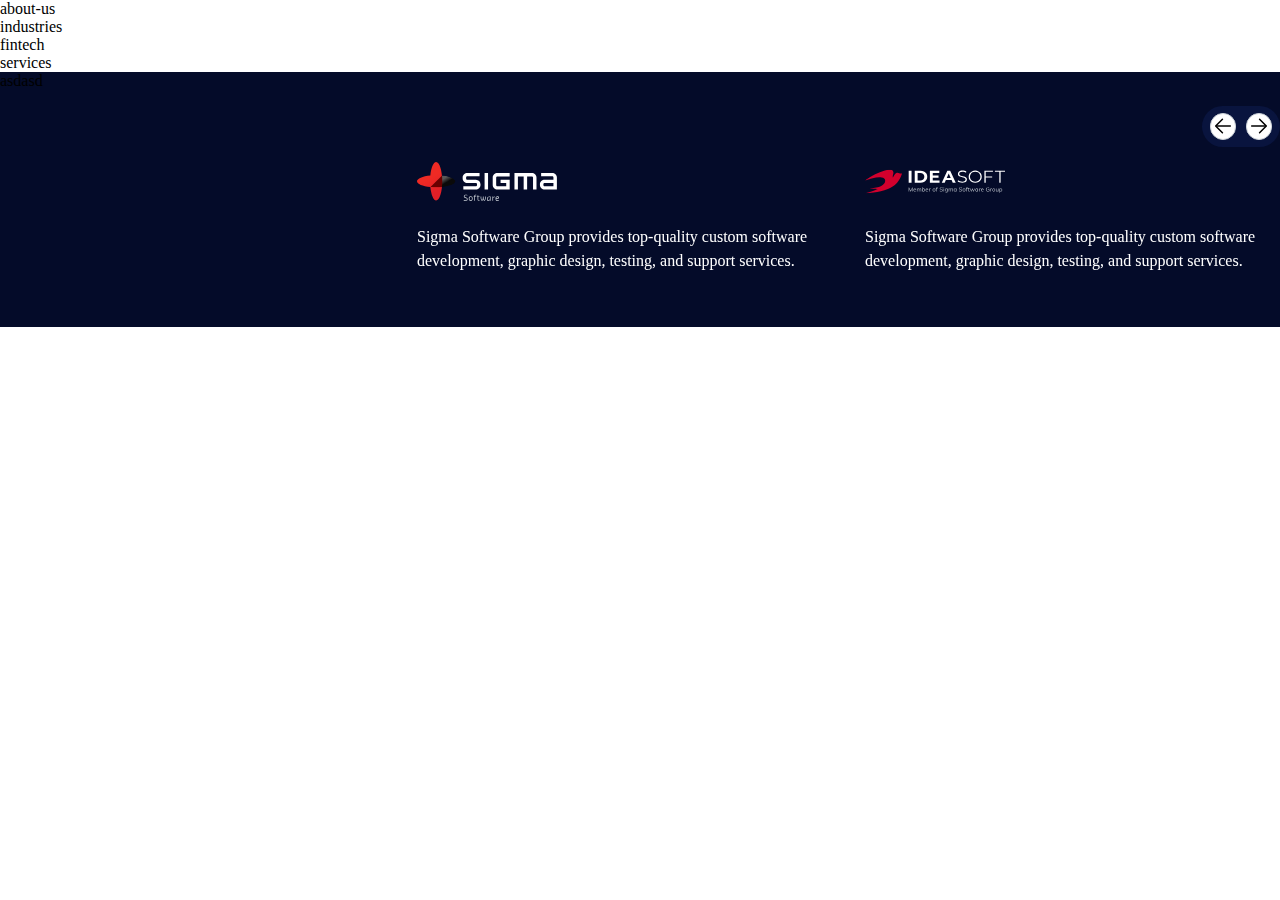
==== commit f842fb7a: "add style for services" ====
--- a/index.html
+++ b/index.html
@@ -29,6 +29,9 @@
             <li>
                 <a href="/fintech.html">fintech</a>
             </li>
+            <li>
+                <a href="/services.html">services</a>
+            </li>
         </ul>
     </div>
 </header>
